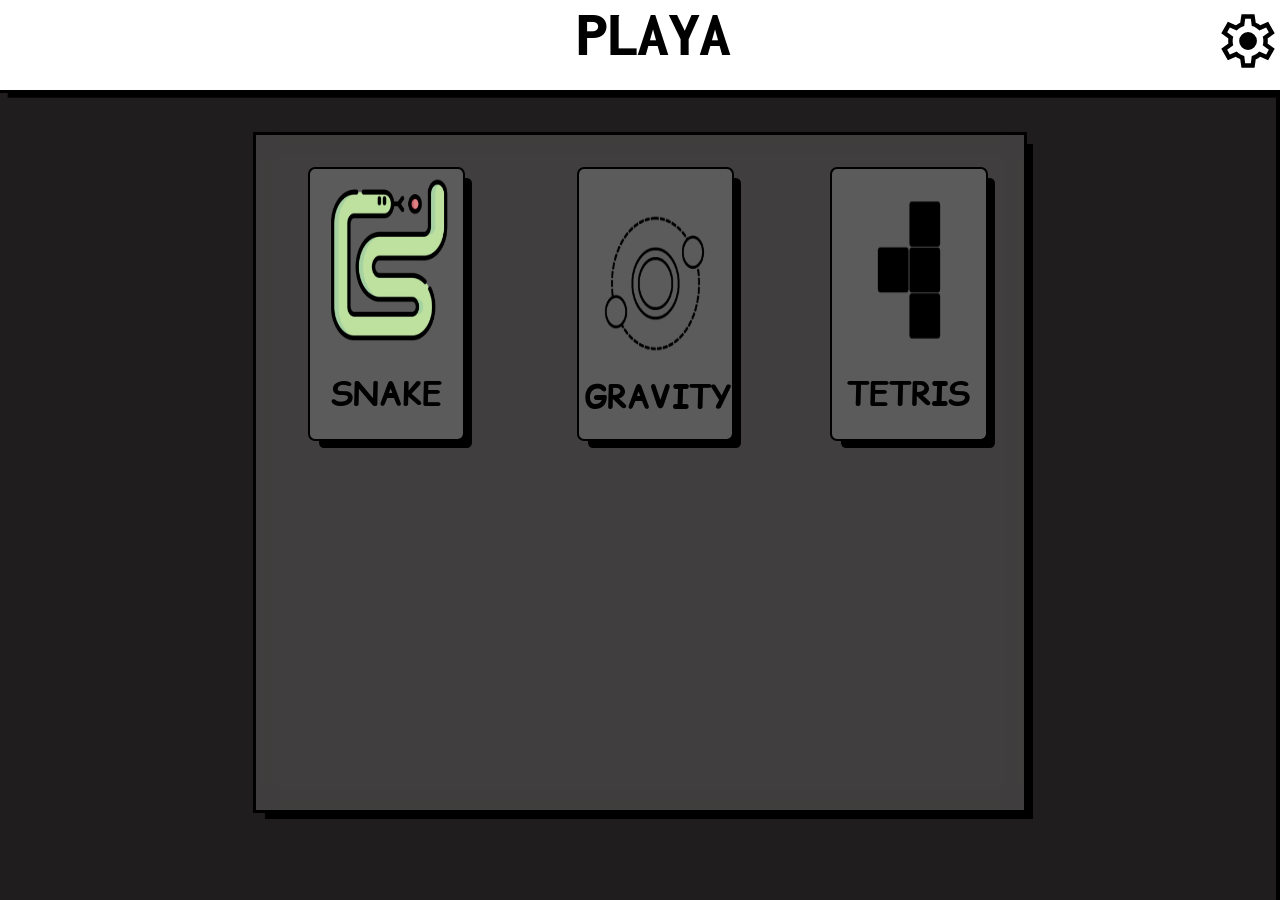
==== index.html @ f74ecb86 "add gravity game to the selection area" ====
<!---Background video by https://pixabay.com/users/gam-ol-2829280/-->
<!---start-engine.mp3 (volvo-engine) by https://pixabay.com/users/u_rq4ihf0g2m-53107404/-->
<html>
    
<head>
    <meta charset="UTF-8" />
    <title> Playa </title>
    <link rel="icon" type="image/png" href="./assets/images/favicon.png">
    <link rel="stylesheet" href="style.css">
</head>

<body>
    <!---------- Loading screen ---------->
    <div class="init-window">
        <div class="init-box"> initializing </div>
        <div class="progress-bar">
            <div class="progression"></div>
        </div>
    </div>

    <!---------- Nav Bar / Settings ---------->
    <nav class="nav-bar">
        <h1 class="nav-brand">playa</h1>
    
        <img class="settings-icon" /> 
    </nav>

    <div class="main-window-container">
    
        <!---------- Game Page window ---------->
        <div class="game-page-window">
            <div class="settings">
                <div class="settings-side-bar">
                    <div class="title-settings"> Settings </div>
                    <div class="theme-toggle">Dark Theme </div>
                    <div class="toggle-button">
                        <div class="toggleable-button"></div>
                    </div>
                </div>
            </div>

            <!---------- Game selection ---------->
            <div class="game-selection-window">

                <!---Snake--->
                <a class="snake-game" href="./games/snake/snake.html">
                    <img class="snake-img" src="./assets/game/snake/image/Snake.png"/>
                    <span class="snake-title"> Snake </span>
                </a>

                <!---Tetris--->
                <a class="tetris-game" href="./games/tetris/tetris.html">
                    <img class="tetris-img" src="./assets/game/tetris/image/Tetris side T.png" />
                    <span class="tetris-title"> Tetris </span>
                </a>

                <!---Gravity--->
                <a class="gravity-game" href="./games/gravity/gravity.html">
                    <img class="gravity-img" src="./assets/game/gravity/image/gravity.png" />
                    <span class="gravity-title"> Gravity </span>
                </a>
            </div>

            <video class="loop-background" src="./assets/video/background.mp4" autoplay loop muted playsinline></video>
        </div>

    </div>
</body>

<script src="script.js" defer></script>
</html>
---- style.css ----
@import url('https://fonts.googleapis.com/css2?family=Inconsolata:wght@200..900&display=swap');
@import url('https://fonts.googleapis.com/css2?family=Comic+Relief:wght@400;700&display=swap');

:root {
    --txt:rgb(0, 0, 0);

    --bg: rgb(255, 255, 255);

    --border-color: rgb(0, 0, 0);
    
    --accent-color: rgb(32, 128, 192);
}

:root.dark {
    --txt: rgb(255, 255, 255);

    --bg: rgb(0, 0, 0);

    --border-color: var(--accent-color);

    transition: 1s ease-in-out;
}

.comic-relief-regular {
  font-family: "Comic Relief", system-ui;
  font-weight: 400;
  font-style: normal;
}

.comic-relief-bold {
  font-family: "Comic Relief", system-ui;
  font-weight: 700;
  font-style: normal;
}

.inconsolata {
    font-family: "Inconsolata", monospace;
    font-optical-sizing: auto;
    font-weight: 400;
    font-style: normal;
    font-variation-settings:
    "wdth" 100;
}

body {
    font-family: "Inconsolata";
    
    background-color: rgb(31, 29, 29);
}

/* Initial Loading window */
.init-window {
    display: flex;

    position: absolute;
    top: 0;
    left: 0;

    width: 100%;
    height: 100%;

    background-color: rgb(31, 29, 29);
    outline: 0.3vw solid rgb(32, 128, 192);

    z-index: 9999;
}

.init-window.disappear {
    animation: slideUp 1s ease-in-out forwards;
}

@keyframes slideUp {
    0% {
        transform: translateY(0px);
    }
    100% {
        transform: translateY(-110vh);
    }
}

.init-box {
    position: absolute;
    top: 45%;
    left: 45%;

    font-size: 2.5vw;
    font-weight: 800;
    text-transform: uppercase;
    text-align: center;

    padding: 15px 10px;

    background-color: var(--accent-color);
    outline: 0.3vw solid var(--border-color);
    box-shadow: 0.9vw 0.9vw 0px 0px var(--border-color);

    animation: bounce 1s ease-in-out infinite;

    z-index: 9999;
}

@keyframes bounce {
    0% {
        transform: translateY(20px);
    }
    50% {
        transform: translateY(0px);
    }
    100% {
        transform: translateY(20px);
    }
}

/* Progress bar */
.progress-bar {
    position: absolute;
    left: 2.5%;
    bottom: 5%;

    width: 95%;
    height: 4%;

    background-color: white;
    outline: 0.3vw solid var(--border-color);
    box-shadow: 0.7vw 0.7vw 0px 0px var(--border-color);

    z-index: 9999;
}

.progression {
    position: absolute;
    left: 0;

    width: 100%;
    height: 100%;

    background-image: 
    linear-gradient(to right, rgb(128, 151, 255), rgb(83, 71, 255));

    animation: progressExpand 1.6s ease-in-out;

    z-index: 9999;
}

@keyframes progressExpand {
    0% {
        width: 0%;
    }
    100% {
        width: 100%;
    }
}

/* ---------- Nav bar ---------- */
.nav-bar {
    position: fixed;
    top: 0;
    left: 0;

    width: 100%;
    height: 10%;

    outline: 0.3vw solid var(--border-color);
    box-shadow: 0.6vw 0.6vw 0px 0px var(--border-color);
    background-color: var(--bg);

    transition: 1s ease-in-out;

    z-index: 10;
}

.nav-brand {
    position: absolute;
    top: 0;
    left: 45%;

    margin: 0;
    width: 100px;

    color: white;
    mix-blend-mode: difference;

    font-size: 5vw;
    font-weight: 800;
    letter-spacing: -0.08rem;
    text-transform: uppercase;
}

/* ---------- Main window ---------- */
.main-window-container {
    position: absolute;
    top: 0;
    left: 0;

    overflow: hidden;

    width: 100%;
    height: 100%;
}

/* ---------- Settings ----------(10-dashes)*/
.settings-icon {
    position: absolute;
    top: 5%;
    right: 0;

    width: 5%;
    height: 80%;

    transition: 1s ease-in-out;
}

.settings-icon.clicked {
    animation: spin 0.5s ease-in-out;
}

.settings-icon.clickedRev {
    animation: spinRev 0.5s ease-in-out;
}

@keyframes spin {
    0% {
        transform: rotate(0deg);
    }
    100% {
        transform: rotate(360deg);
    }
}

@keyframes spinRev {
        0% {
        transform: rotate(0deg);
    }
    100% {
        transform: rotate(-360deg);
    }
}

.settings {
    position: absolute;
    top: 1%;
    right: 0%;

    height: 100%;
    width: 20%;

    transform: translateX(0px);

    background-color: var(--bg);
    outline: 4px solid var(--border-color);

    transition: 1s ease-in-out;

    z-index: 99;
} 

.settings.hidden {
    transform: translateX(100%);
}

.settings-side-bar {
    position: absolute;
    top: 0;
    left: 0;

    width: 100%;
    height: 100%;

    z-index: 99;
}

.title-settings {
    position: absolute;
    top: 10%;
    left: 25%;

    color: var(--txt);
    mix-blend-mode: difference;

    font-size: 3vw;
    font-weight: 600;
    text-transform: uppercase;
    text-decoration: underline;
    letter-spacing: -0.1rem;

    transition: 1s ease-in-out;
}

.theme-toggle {
    position: absolute;
    top: 20%;
    left: 1%;

    font-size: 2vw;

    color: var(--txt);
    mix-blend-mode: difference;

    transition: 1s ease-in-out;
}

.toggle-button {
    position: absolute;
    top: 21%;
    left: 60%;

    width: 20%;
    height: 3%;
    border-radius: 1vw;

    background-color: rgb(131, 130, 130);
    outline: 0.2vw solid var(--border-color);

    transition: 0.5s ease-in-out;
}

.toggleable-button {
    position: absolute;
    top: 3%;
    left: 3%;

    width: 30%;
    height: 90%;

    border-radius: 50%;

    background-color: black;

    transition: 0.5s ease-in-out;
}

.toggleable-button.clicked {
    transform: translateX(200%);
}

/* ---------- Game Page Window ---------- */
.game-page-window {
    position: absolute;
    top: 0;
    left: 0;

    width: 100%;
    height: 100%;

    z-index: 1;
}

.loop-background {
    position: fixed;
    right: 0;
    bottom: 0;

    place-items: center;

    min-width: 100%;
    min-height: 100%;

    z-index: -2;
}

.game-selection-window {
    display: flex;

    position: absolute;
    top: 15%;
    left: 20%;

    width: 60%;
    height: 75%;

    background-color: rgb(255, 255, 255, 0.15);
    backdrop-filter: blur(10px);
    -webkit-backdrop-filter: blur(10px);

    outline: 0.3vw solid var(--border-color);
    box-shadow: 0.7vw 0.7vw 0px 0px var(--border-color);

    transition: 1s ease-in-out;
}

/* Snake */
.snake-game {
    position: absolute;
    top: 5%;
    left: 7%;

    width: 20%;
    height: 40%;
    border-radius: 0.4vw;

    text-align: center;
    text-decoration: none;

    background-color: rgb(255, 255, 255, 0.15);
    outline: 0.2vw solid var(--border-color);
    box-shadow: 0.7vw 0.7vw 0px 0px var(--border-color);

    transition: 0.2s ease-in-out;
}

.snake-game:hover {
    transform: translate(0.2vw, 0.2vw);
    box-shadow: 0.5vw 0.5vw 0px 0px var(--border-color);
}

.snake-game:active {
    transform: translate(0.7vw, 0.7vw);
    box-shadow: none;
}

.snake-img {
    width: 90%;
    height: 75%;
}

.snake-title {
    font-family: "Comic Relief";

    color: black;

    font-size: 2.5vw;
    text-transform: uppercase;
    font-weight: 600;
}

/* Tetris */
.tetris-game {
    position: absolute;
    top: 5%;
    left: 75%;

    width: 20%;
    height: 40%;
    border-radius: 0.4vw;

    text-align: center;
    text-decoration: none;

    background-color: rgb(255, 255, 255, 0.15);
    outline: 0.2vw solid var(--border-color);
    box-shadow: 0.7vw 0.7vw 0px 0px var(--border-color);

    transition: 0.2s ease-in-out;
}

.tetris-game:hover {
    transform: translate(0.2vw, 0.2vw);
    box-shadow: 0.5vw 0.5vw 0px 0px var(--border-color);
}

.tetris-game:active {
    transform: translate(0.7vw, 0.7vw);
    box-shadow: none;
}

.tetris-img {
    width: 90%;
    height: 75%;
}

.tetris-title {
    font-family: "Comic Relief";

    color: black;

    font-size: 2.5vw;
    text-transform: uppercase;
    font-weight: 600;
}

/* gravity Game */
.gravity-game {
    position: absolute;
    top: 5%;
    left: 42%;

    width: 20%;
    height: 40%;
    border-radius: 0.4vw;

    text-align: center;
    text-decoration: none;

    background-color: rgb(255, 255, 255, 0.15);
    outline: 0.2vw solid var(--border-color);
    box-shadow: 0.7vw 0.7vw 0px 0px var(--border-color);

    transition: 0.2s ease-in-out;
}

.gravity-game:hover {
    transform: translate(0.2vw, 0.2vw);
    box-shadow: 0.5vw 0.5vw 0px 0px var(--border-color);
}

.gravity-game:active {
    transform: translate(0.7vw, 0.7vw);
    box-shadow: none;
}

.gravity-img {
    width: 100%;
    height: 85%;
}

.gravity-title {
    position: absolute;
    top: 76%;
    left: 4%;

    font-family: "Comic Relief";

    color: black;

    font-size: 2.5vw;
    text-transform: uppercase;
    font-weight: 600;
}
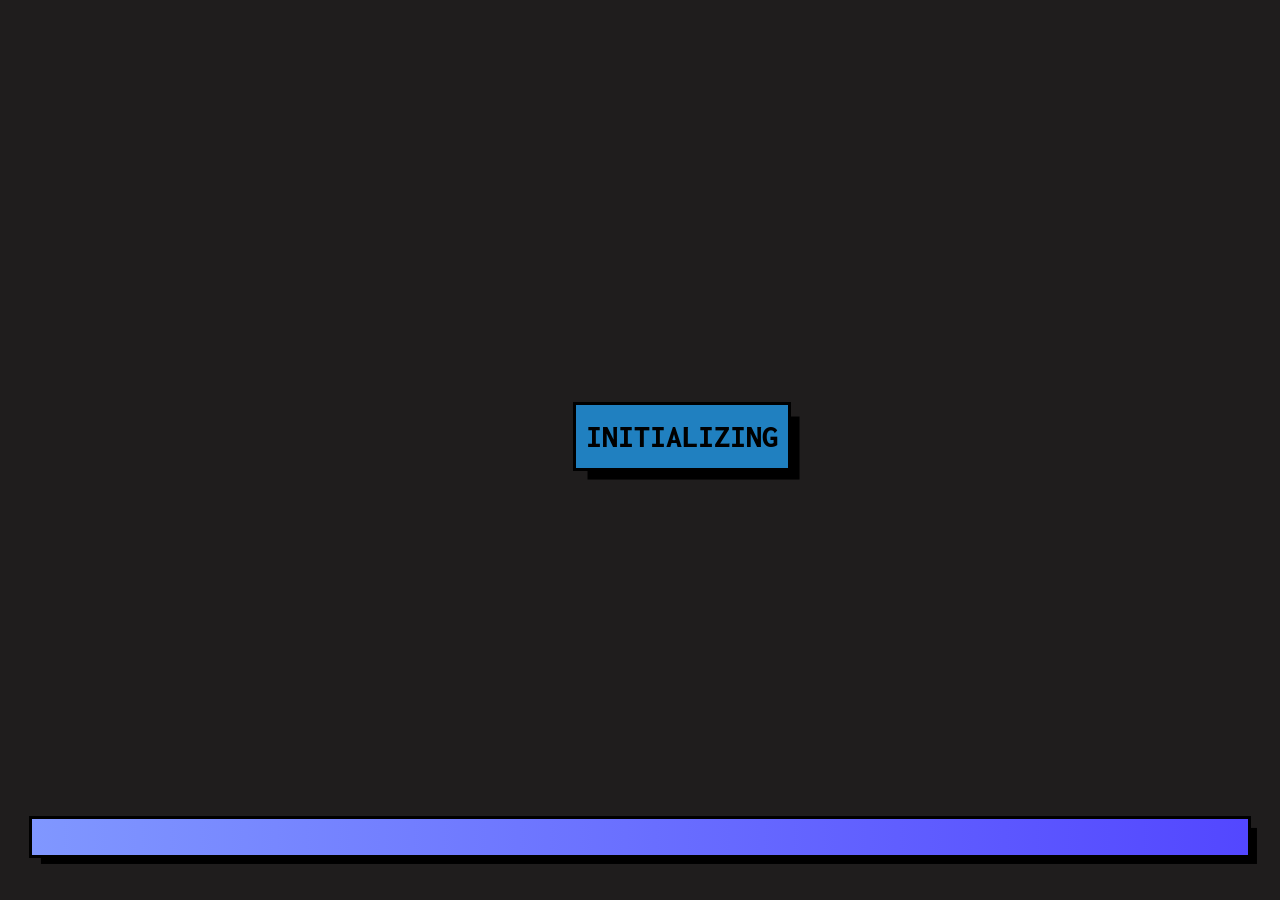
==== commit 01d80a34: "remove cred" ====
--- a/index.html
+++ b/index.html
@@ -1,5 +1,4 @@
 <!---Background video by https://pixabay.com/users/gam-ol-2829280/-->
-<!---start-engine.mp3 (volvo-engine) by https://pixabay.com/users/u_rq4ihf0g2m-53107404/-->
 <html>
     
 <head>
